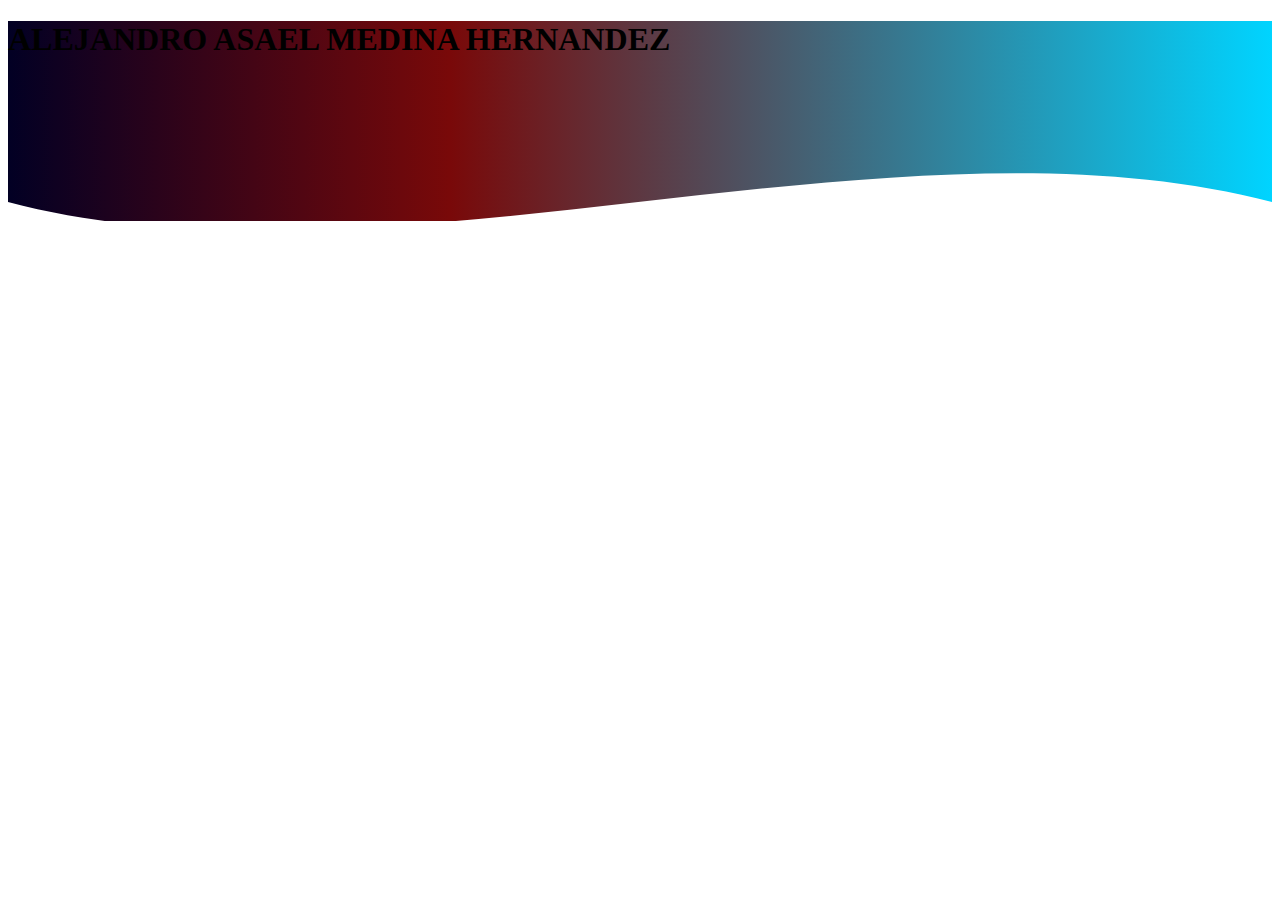
==== index.html @ e263933b "Update and rename xdd.html to index.html" ====
<!DOCTYPE html>
<html>

    <head>
        <meta charset="utf-8">
        <meta http-equiv="X-UA-Compatible" content="IE=edge">
        <title></title>
        <meta name="description" content="Una guía interactiva de primeros pasos para Brackets.">
        <link rel="stylesheet" href="styles.css">
  
    
        
   <section class="header">
        <h1>ALEJANDRO ASAEL MEDINA HERNANDEZ</h1>
<br>
       <br>
       <br>
       <br>
<div style="height: 150px; overflow: hidden;" ><svg viewBox="0 0 500 150" preserveAspectRatio="none" style="height: 100%; width: 100%;"><path d="M0.00,49.98 C149.99,150.00 349.20,-49.98 500.00,49.98 L500.00,150.00 L0.00,150.00 Z" style="stroke: none; fill: #fff;"></path></svg></div>
        </section></head></html>
---- styles.css ----
.header{
    background: rgb(2,0,36);
background: linear-gradient(90deg, rgba(2,0,36,1) 0%, rgba(121,9,9,1) 35%, rgba(0,212,255,1) 100%);
       width:100%;
    height:200px;

}
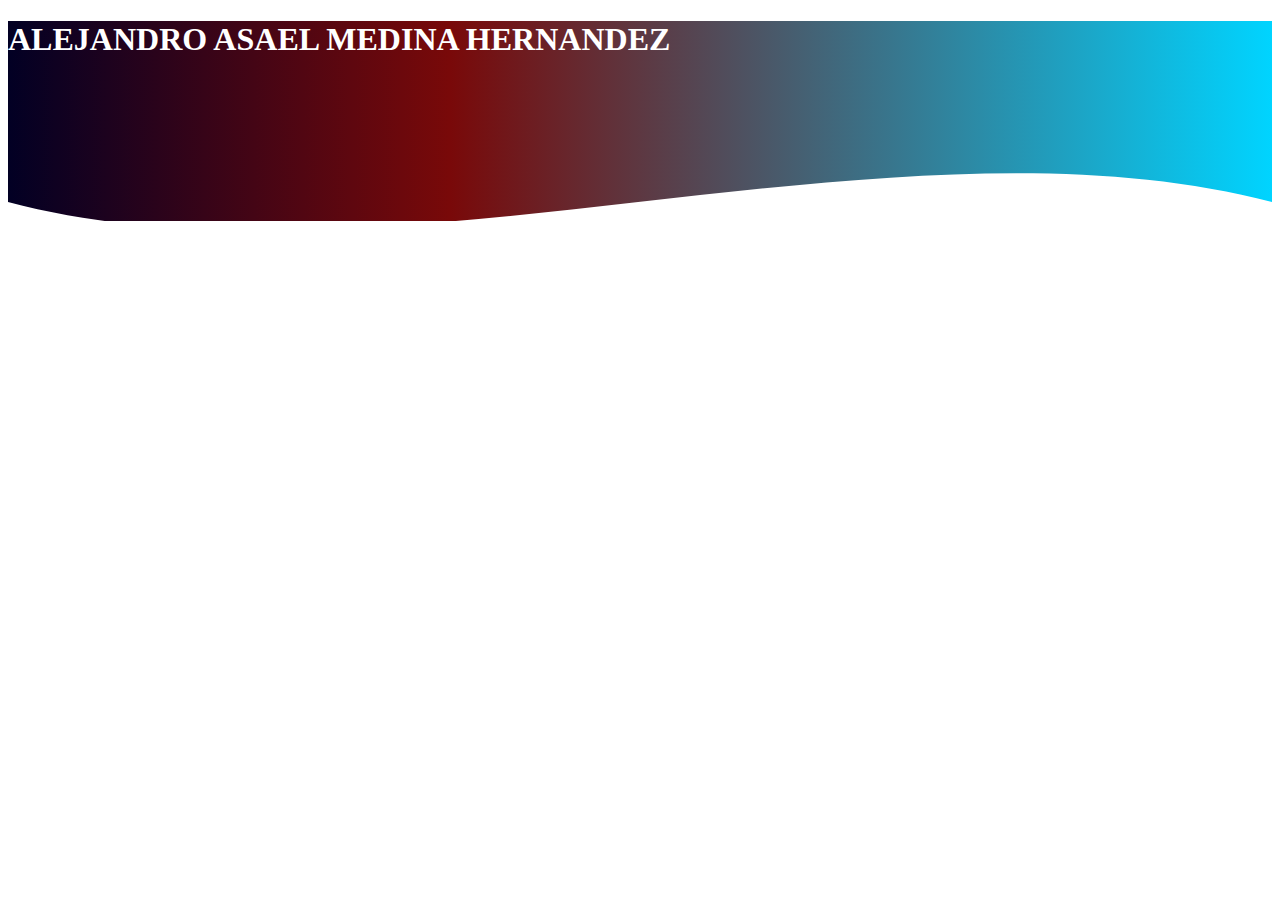
==== commit 2323f72d: "Update index.html" ====
--- a/index.html
+++ b/index.html
@@ -11,7 +11,7 @@
     
         
    <section class="header">
-        <h1>ALEJANDRO ASAEL MEDINA HERNANDEZ</h1>
+        <h1 style="color:#ffff">ALEJANDRO ASAEL MEDINA HERNANDEZ</h1>
 <br>
        <br>
        <br>
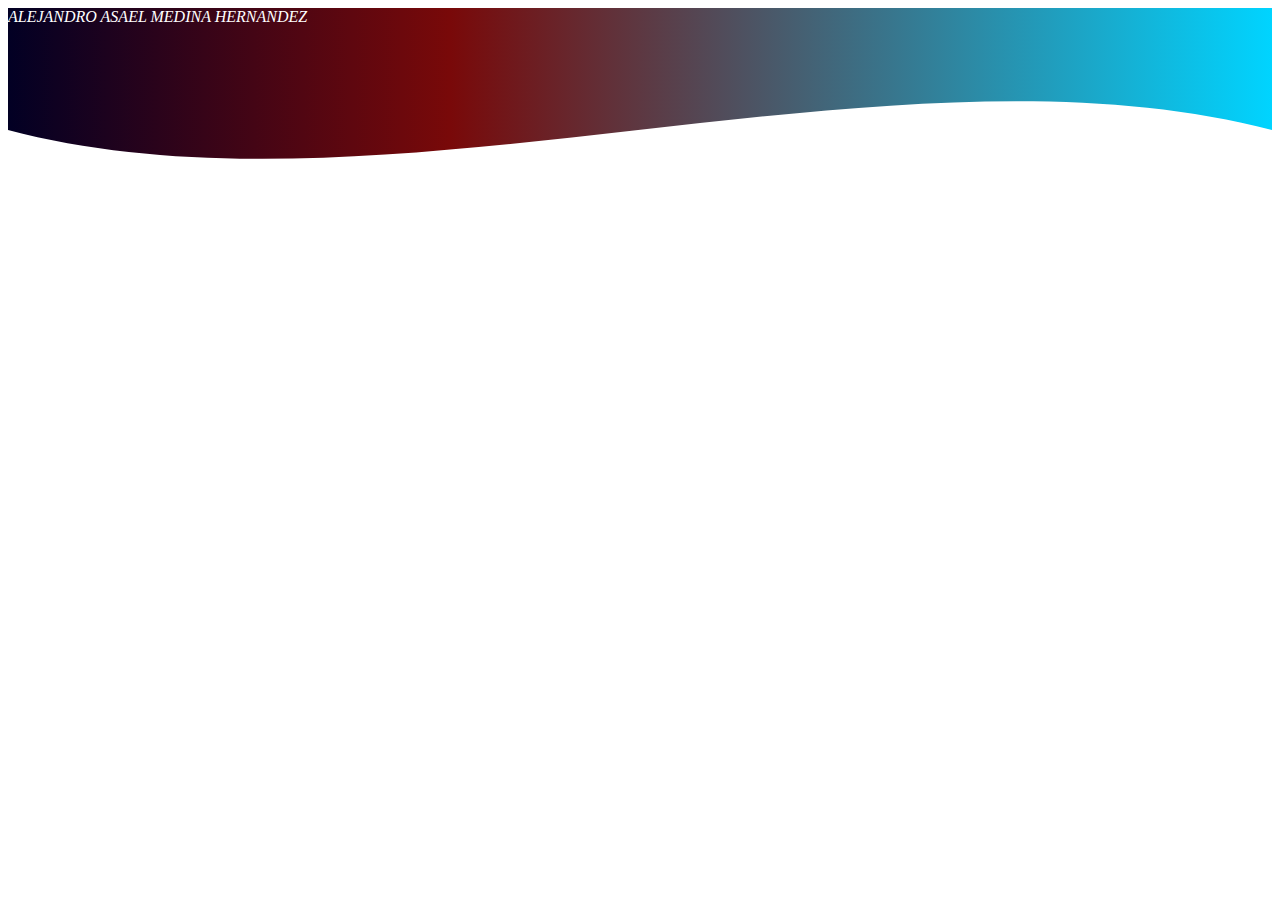
==== commit 5be17e9f: "Update index.html" ====
--- a/index.html
+++ b/index.html
@@ -11,7 +11,7 @@
     
         
    <section class="header">
-        <h1 style="color:#ffff">ALEJANDRO ASAEL MEDINA HERNANDEZ</h1>
+        <i style="color:white">ALEJANDRO ASAEL MEDINA HERNANDEZ</i>
 <br>
        <br>
        <br>
